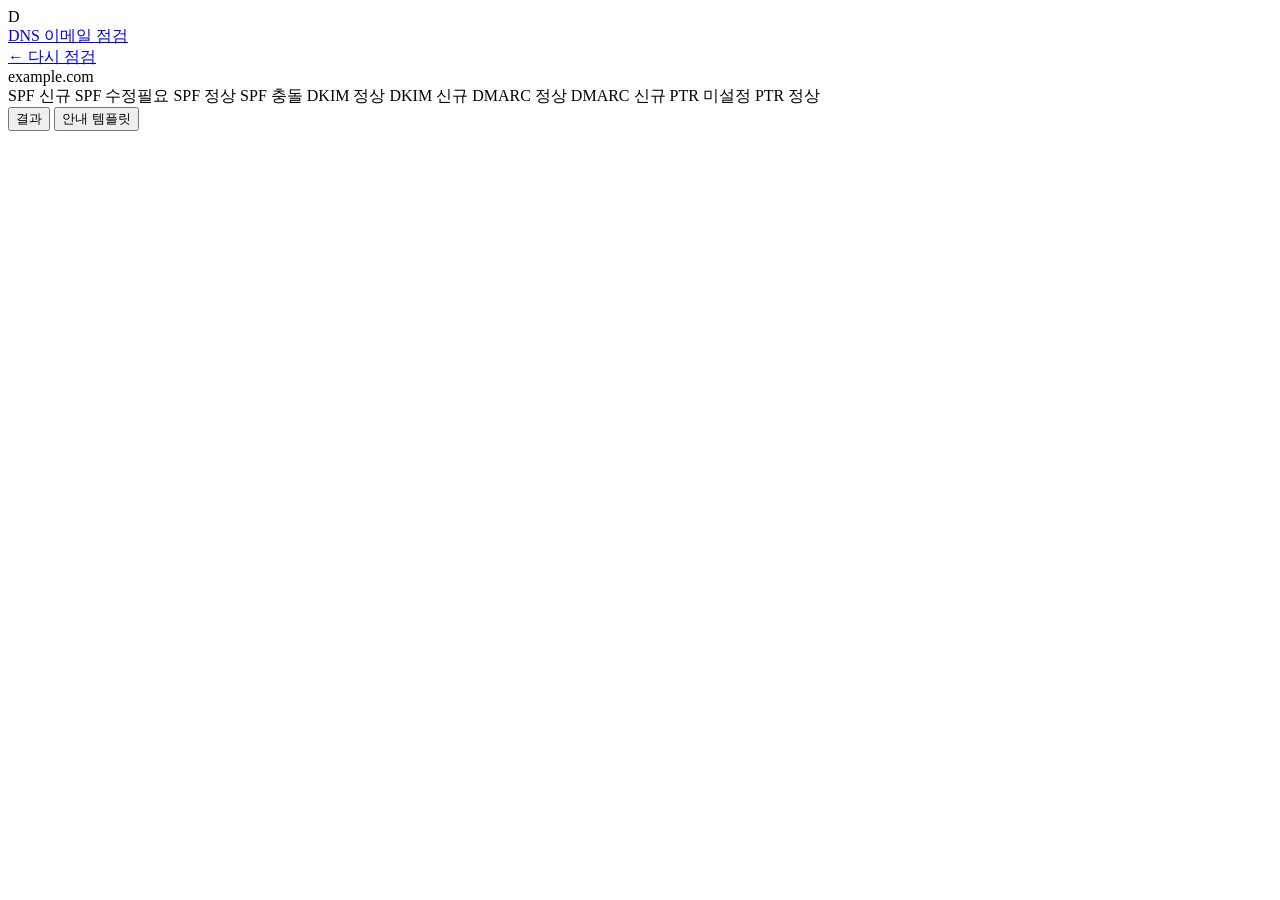
==== src/main/resources/templates/result.html @ 9cf164b7 "Feat: 이메일 발송 DNS 자동 점검 및 가이드 생성 시스템 초기 구현 - SPF/DKIM/DMARC/PTR DNS 레코드 자동 점검 - SPF include 재귀 조회 및 C" ====
<!DOCTYPE html>
<html lang="ko" xmlns:th="http://www.thymeleaf.org">
<head>
    <meta charset="UTF-8">
    <meta name="viewport" content="width=device-width, initial-scale=1.0">
    <title th:text="'DNS 점검 결과 — ' + ${response.domain()}">DNS 점검 결과</title>
    <link rel="stylesheet" th:href="@{/css/toss-style.css}">
</head>
<body>

<header class="header">
    <div class="header-inner">
        <div class="header-logo">D</div>
        <a href="/" class="header-title">DNS 이메일 점검</a>
        <div style="margin-left: auto;">
            <a href="/" class="btn btn-secondary btn-sm">← 다시 점검</a>
        </div>
    </div>
</header>

<main class="page">
    <!-- Result Header -->
    <div class="result-header">
        <div class="result-domain" th:text="${response.domain()}">example.com</div>
        <div class="result-meta">
            <!-- SPF 뱃지 -->
            <span th:switch="${response.spf().status().name()}">
                <span th:case="'NEW'" class="badge badge-warning">SPF 신규</span>
                <span th:case="'MODIFIED'" class="badge badge-info">SPF 수정필요</span>
                <span th:case="'UNCHANGED'" class="badge badge-success">SPF 정상</span>
                <span th:case="'CONFLICT_ERROR'" class="badge badge-error">SPF 충돌</span>
            </span>
            <!-- DKIM 뱃지 -->
            <span th:switch="${response.dkim().status().name()}">
                <span th:case="'EXISTING'" class="badge badge-success">DKIM 정상</span>
                <span th:case="'NEW'"      class="badge badge-info">DKIM 신규</span>
            </span>
            <!-- DMARC 뱃지 -->
            <span th:switch="${response.dmarc().status().name()}">
                <span th:case="'EXISTING'" class="badge badge-success">DMARC 정상</span>
                <span th:case="'NEW'" class="badge badge-warning">DMARC 신규</span>
            </span>
            <!-- PTR 뱃지 -->
            <span th:if="${response.hasNotFoundPtr()}" class="badge badge-error">PTR 미설정</span>
            <span th:unless="${response.hasNotFoundPtr()}" class="badge badge-success">PTR 정상</span>
        </div>
    </div>

    <div class="card">
        <!-- Tabs -->
        <div class="tabs">
            <button class="tab-btn active" onclick="switchTab('result', this)">결과</button>
            <button class="tab-btn" onclick="switchTab('template', this)">안내 템플릿</button>
        </div>

        <!-- Tab: 결과 -->
        <div id="tab-result" class="tab-panel active">
            <div th:replace="~{fragments/result-summary :: summary(${response})}"></div>
        </div>

        <!-- Tab: 안내 템플릿 -->
        <div id="tab-template" class="tab-panel">
            <div th:replace="~{fragments/email-template :: emailTemplate(${response})}"></div>
        </div>
    </div>
</main>

<script>
    function switchTab(name, btn) {
        document.querySelectorAll('.tab-panel').forEach(p => p.classList.remove('active'));
        document.querySelectorAll('.tab-btn').forEach(b => b.classList.remove('active'));
        document.getElementById('tab-' + name).classList.add('active');
        btn.classList.add('active');
    }

    function copyText(btn) {
        const valueEl = btn.closest('.record-value');
        const text = valueEl.querySelector('.copy-target').textContent.trim();
        navigator.clipboard.writeText(text).then(() => {
            btn.textContent = '복사됨';
            setTimeout(() => { btn.textContent = '복사'; }, 1500);
        });
    }
</script>

</body>
</html>
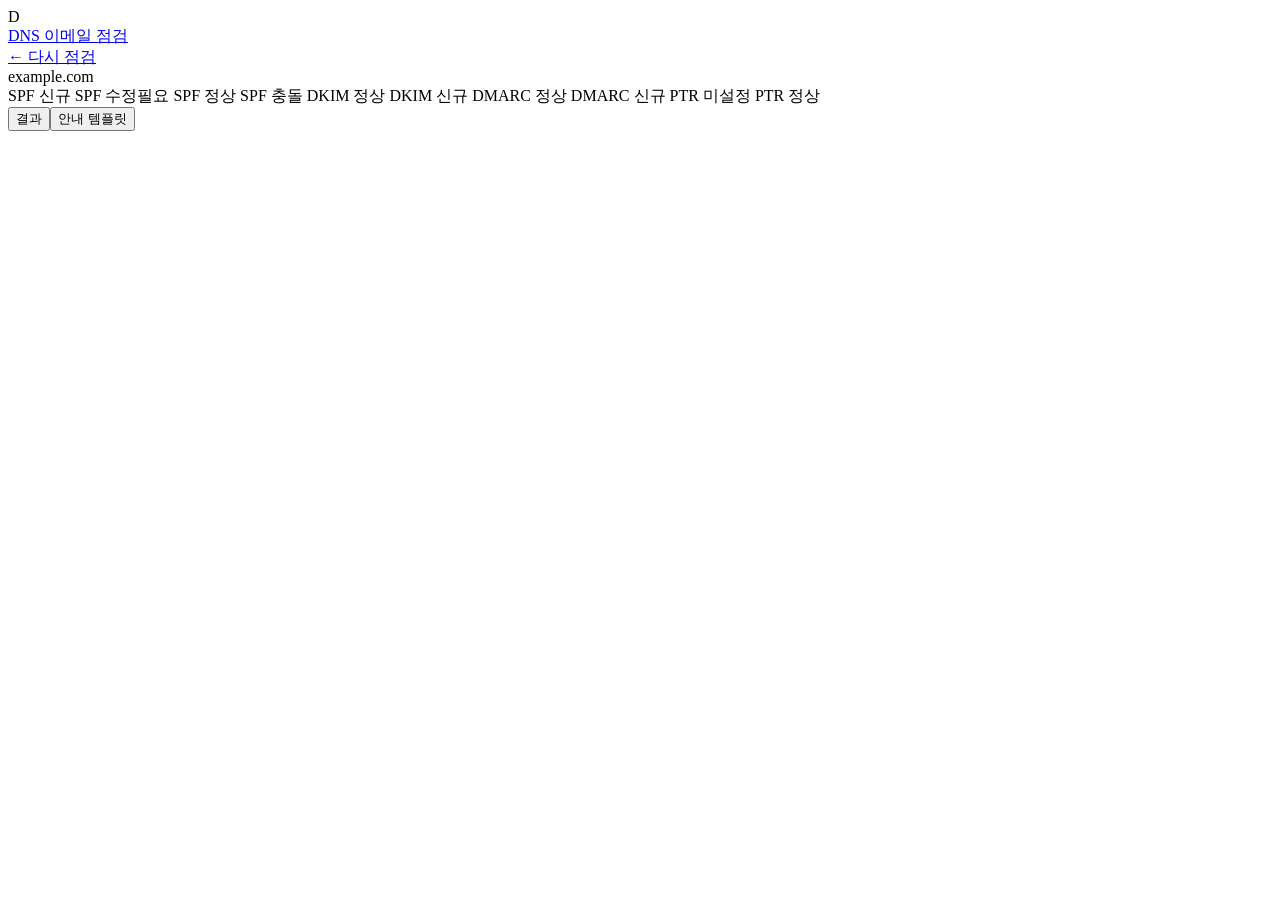
==== commit f2efc23d: "Feat: 안내 템플릿 구조 개선 및 텍스트 복사 최적화 - 안내 템플릿 재설계: SPF는 AS-IS/TO-BE 유지, DKIM/DMARC/PTR은 등록 필요 값만 안내 - 테이블" ====
--- a/src/main/resources/templates/result.html
+++ b/src/main/resources/templates/result.html
@@ -48,9 +48,18 @@
 
     <div class="card">
         <!-- Tabs -->
-        <div class="tabs">
+        <div class="tabs" style="display: flex; align-items: center;">
             <button class="tab-btn active" onclick="switchTab('result', this)">결과</button>
             <button class="tab-btn" onclick="switchTab('template', this)">안내 템플릿</button>
+            <button id="copy-template-btn"
+                    onclick="copyEmailTemplate(this)"
+                    style="display: none; margin-left: auto; padding: 6px 14px; font-size: 12px; font-weight: 600;
+                           background: #F2F4F6; color: #4E5968; border: none; border-radius: 8px; cursor: pointer;
+                           transition: background 0.15s, color 0.15s;"
+                    onmouseover="this.style.background='#3182F6';this.style.color='white';"
+                    onmouseout="this.style.background='#F2F4F6';this.style.color='#4E5968';">
+                전체 복사
+            </button>
         </div>
 
         <!-- Tab: 결과 -->
@@ -71,6 +80,7 @@
         document.querySelectorAll('.tab-btn').forEach(b => b.classList.remove('active'));
         document.getElementById('tab-' + name).classList.add('active');
         btn.classList.add('active');
+        document.getElementById('copy-template-btn').style.display = (name === 'template') ? 'block' : 'none';
     }
 
     function copyText(btn) {
@@ -81,6 +91,26 @@
             setTimeout(() => { btn.textContent = '복사'; }, 1500);
         });
     }
+
+    function copyEmailTemplate(btn) {
+        const body = document.querySelector('.email-body');
+        // 복사 버튼 텍스트가 innerText에 포함되지 않도록 임시 숨김
+        const copyBtns = body.querySelectorAll('.copy-btn');
+        copyBtns.forEach(b => b.style.visibility = 'hidden');
+        const text = body.innerText.trim();
+        copyBtns.forEach(b => b.style.visibility = '');
+
+        navigator.clipboard.writeText(text).then(() => {
+            btn.textContent = '복사됨!';
+            btn.style.background = '#1EAF5F';
+            btn.style.color = 'white';
+            setTimeout(() => {
+                btn.textContent = '전체 복사';
+                btn.style.background = '#F2F4F6';
+                btn.style.color = '#4E5968';
+            }, 2000);
+        });
+    }
 </script>
 
 </body>
